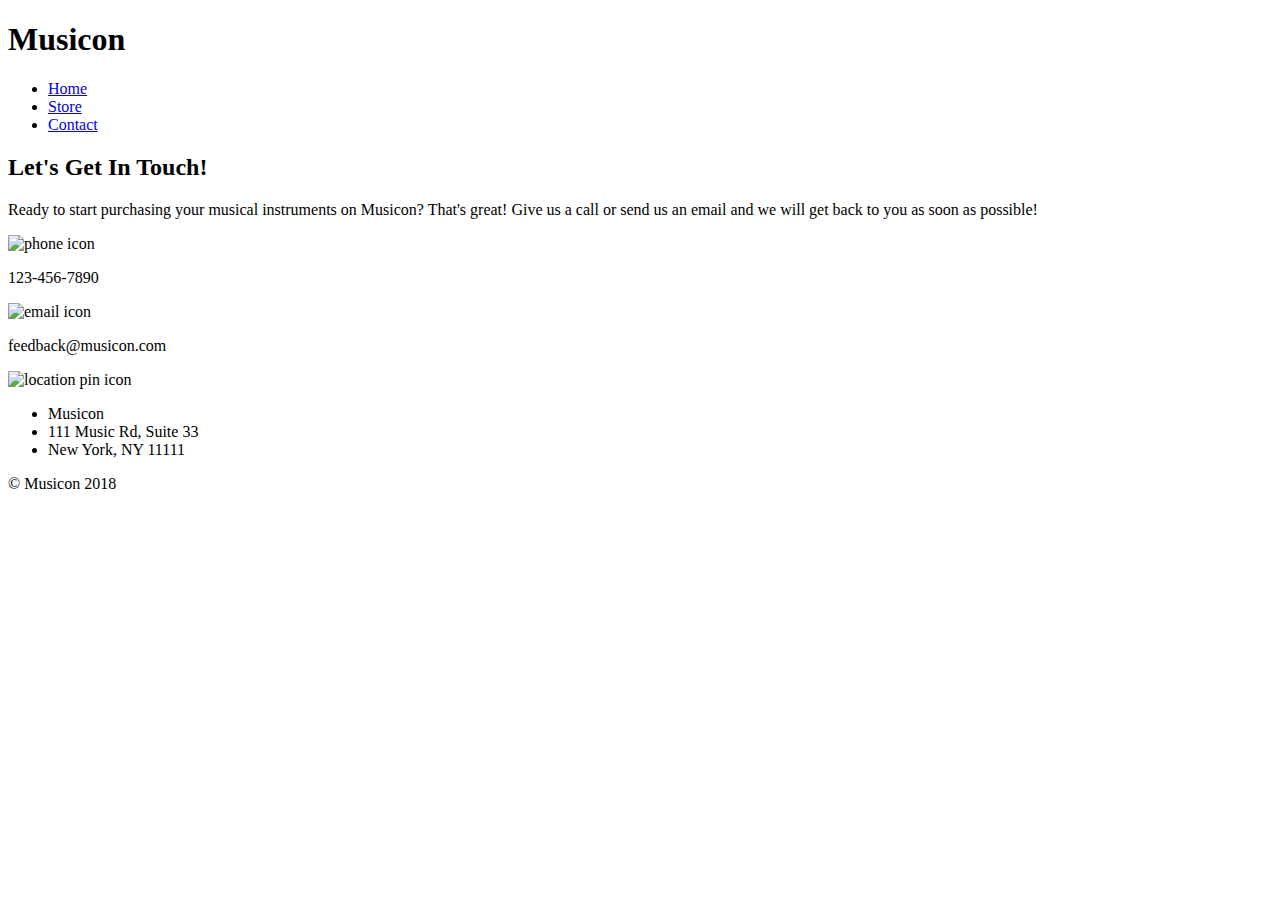
==== contact.html @ 27bdf1b4 "Implementation of the contact page set-up with html" ====
<!DOCTYPE html>
<html lang="en">
  <head>
    <meta charset="UTF-8">
    <meta name="viewport" content="width=device-width, initial-scale=1.0">
    <meta http-equiv="X-UA-Compatible" content="ie=edge">
    <title>Musicon</title>
    <link rel="stylesheet" href="https://cdnjs.cloudflare.com/ajax/libs/font-awesome/4.7.0/css/font-awesome.min.css">
    <link href="public/style.css" rel="stylesheet"/>
  </head>

  <body>
    <header>
      <section class="container">
        <h1 class="branding">Musicon</h1>

        <nav>
          <ul>
            <li>
              <a href="index.html">Home</a>
            </li>
            <li class="navbar">
              <a href="store.html">Store</a>
            </li>
            <li class="current">
              <a href="contact.html">Contact</a>
            </li>
          </ul>
        </nav>

      </section>
    </header>

    <article id="connection">
      <section id="top">
        <h2>Let's Get In Touch!</h2>
        <p>Ready to start purchasing your musical instruments on Musicon? That's great! Give us a call or send us an email and we will get back to you as soon as possible!</p>
      </section>

      <section class="contact">
        <img class="icon" src="https://content.codecademy.com/courses/learn-handlebars/musicon/phone%20icon.svg" alt="phone icon">
        <p>123-456-7890</p>
      </section>

      <section class="contact">
        <img src="https://content.codecademy.com/courses/learn-handlebars/musicon/mail%20icon.svg" alt="email icon">
        <p>feedback@musicon.com</p>
      </section>

      <section class="contact">
        <img src="https://content.codecademy.com/courses/learn-handlebars/musicon/location%20icon.svg" alt="location pin icon">
        <ul id="location">
          <li>Musicon</li>
          <li>111 Music Rd, Suite 33</li>
          <li>New York, NY 11111</li>
        </ul>
      </section>
    </article>

    <footer>
      <p>&copy; Musicon 2018</p>
    </footer>
  </body>
</html>
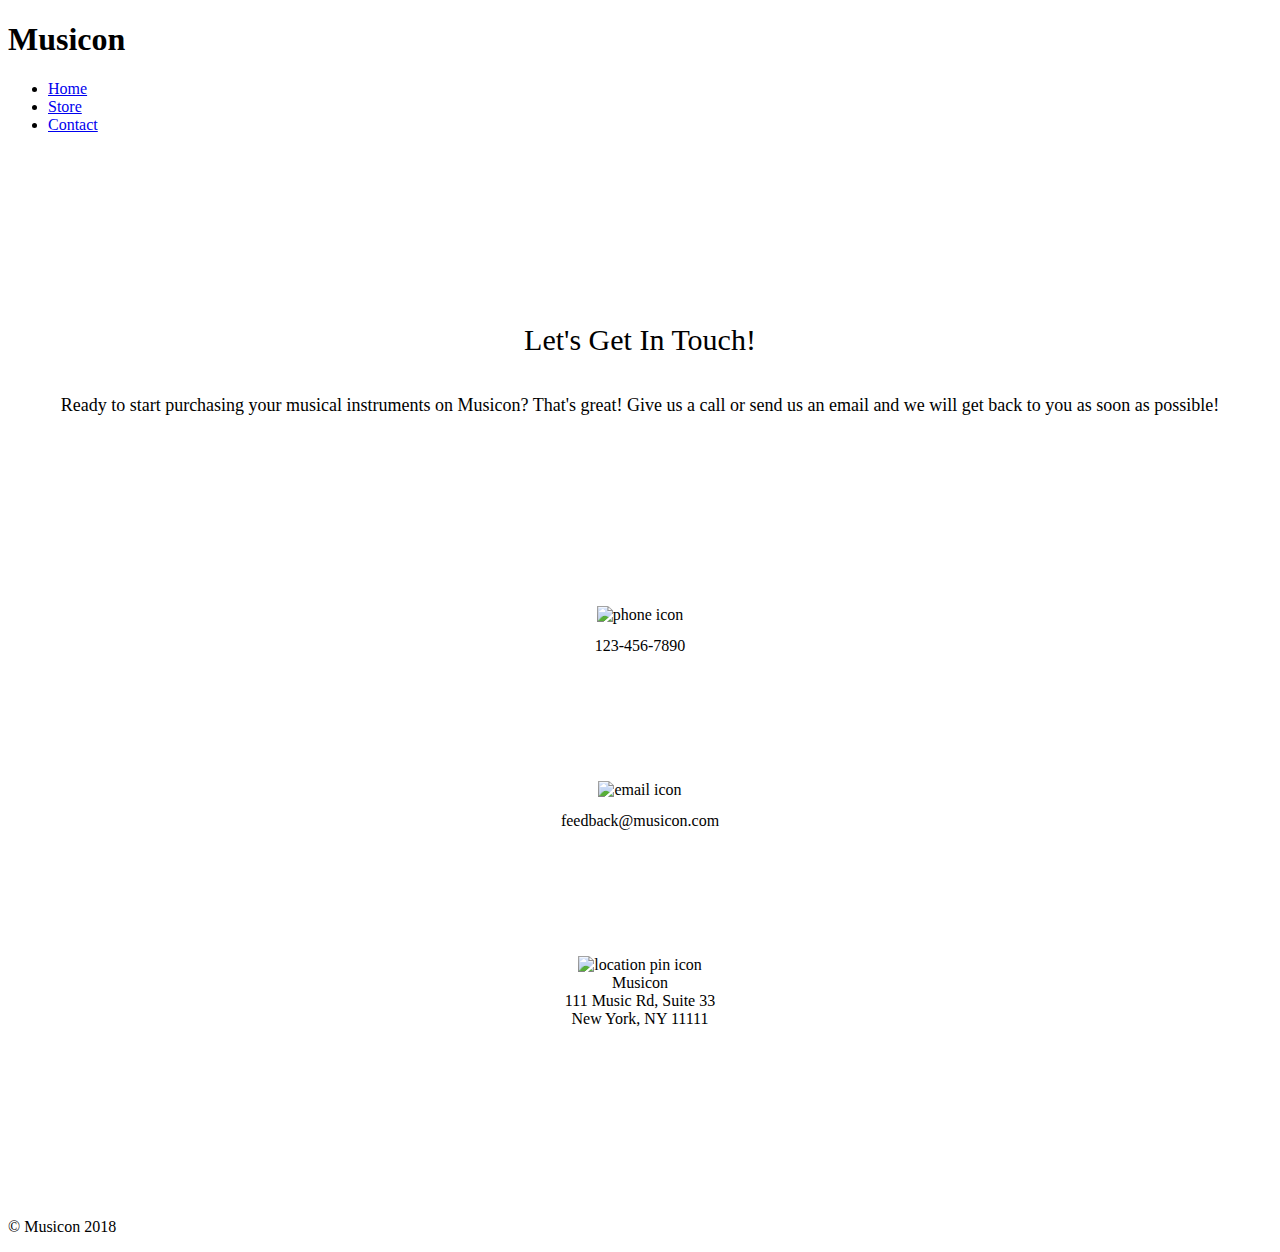
==== commit 29c35c46: "some few modifications" ====
--- a/contact.html
+++ b/contact.html
@@ -6,7 +6,7 @@
     <meta http-equiv="X-UA-Compatible" content="ie=edge">
     <title>Musicon</title>
     <link rel="stylesheet" href="https://cdnjs.cloudflare.com/ajax/libs/font-awesome/4.7.0/css/font-awesome.min.css">
-    <link href="public/style.css" rel="stylesheet"/>
+    <link href="./public/style.css" type="text/css" rel="stylesheet"/>
   </head>
 
   <body>
--- a/public/style.css
+++ b/public/style.css
@@ -0,0 +1,134 @@
+#introduction {
+    margin: 15%;
+    margin-bottom: 50%; 
+   }
+   
+   #introduction h1 {
+     font-size: 60px;
+   }
+   
+   #introduction p {
+     margin: 10% auto;
+     font-size: 18px;
+     font-weight: lighter;
+   }
+   
+   #introduction a {
+     display: block;
+     width: 20%;
+     padding: 3% 8%;
+     margin: 0 auto;
+     color: #ffffff;
+     background-color: #4c7ef3;
+     border-radius: 4px;
+   }
+   
+   #introduction a:hover {
+     background-color: #26A69A;
+   }
+   
+   /* Store Page Rulesets */
+   
+   #showcase {
+     margin-top: 5%;
+     margin-bottom: 15%;
+   }
+   
+   .instrument {
+     width: 90%;
+     overflow: auto;
+     opacity: 0.9;
+     background-color: #fff;
+     padding: 2% 5%;
+     margin: 2% auto;
+     border-radius: 5px;
+   
+   }
+   
+   .image {
+     display: inline-block;
+     vertical-align: middle;
+     width: 32%;
+     min-width: 100px;
+     margin: 0 auto;
+   }
+   
+   .details {
+     display: inline-block;
+     vertical-align: middle;
+     width: 60%;
+     margin: -1% auto;
+     padding: 2%;
+   }
+   
+   .name, .description, .price, del {
+     color: #000000;
+     text-align: left;
+   }
+   
+   .description, .price {
+     margin-top: 0;
+     margin-bottom: 16px;
+   }
+   
+   .description {
+     height: 100%;
+     font-size: 13px;
+     overflow: auto;
+   }
+   
+   .price {
+     margin: 0;
+     font-size: 16px;
+     font-weight: bold;
+   }
+   
+   .sale {
+     margin-top: 0;
+     margin-bottom: 0;
+     color: #fa4359;
+     font-size: 16px;
+     font-weight: bold;
+     text-align: left;
+   }
+   
+   /* Contact Page Rulesets */
+   
+   #connection {
+     width: 100%;
+     margin: 15% auto;
+     text-align: center;
+   }
+   
+   #top {
+     margin: 15% auto;
+   }
+   
+   #top h2 {
+     margin: 3%;
+     font-size: 30px;
+     font-weight: normal;
+   }
+   
+   #top p {
+     margin: 3%;
+     font-size: 18px;
+     font-weight: lighter;
+   }
+   
+   .contact {
+     width: 100%;
+     margin: 10% auto;
+   }
+   
+   .contact p, .contact ul {
+     margin: 1%;
+     font-size: 16px;
+     font-weight: lighter;
+   }
+   
+   #location {
+     margin: 0;
+     padding: 0;
+     list-style-type: none;
+   }